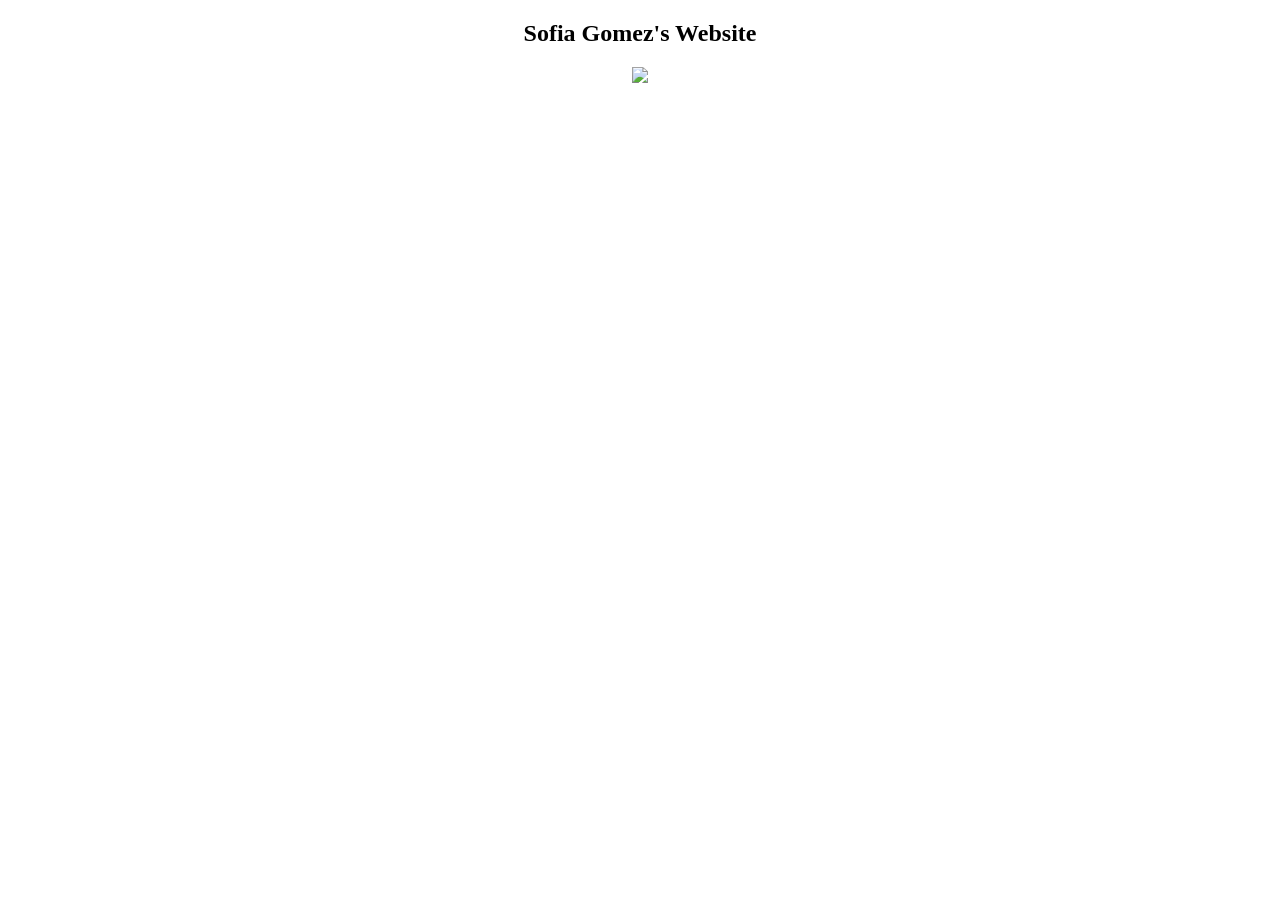
==== index.html @ b94ab27d "Update index.html first paste from dreamweaver" ====
<!doctype html>
<html>
<head>
<meta charset="utf-8">
<title>Sofia Gomez's tab </title>
<link href="style.css" rel="stylesheet" type="text/css">
</head>

<body>
	<center>
	<h2> Sofia Gomez's Website </h2>
	<img src="https://images.squarespace-cdn.com/content/v1/603552b7afc63b4152a0206e/1616610453884-TE3JP9FUIHY6IG0U1XHO/C33A9444-3.jpg">
		 
		 </center>
		
</body>
</html>
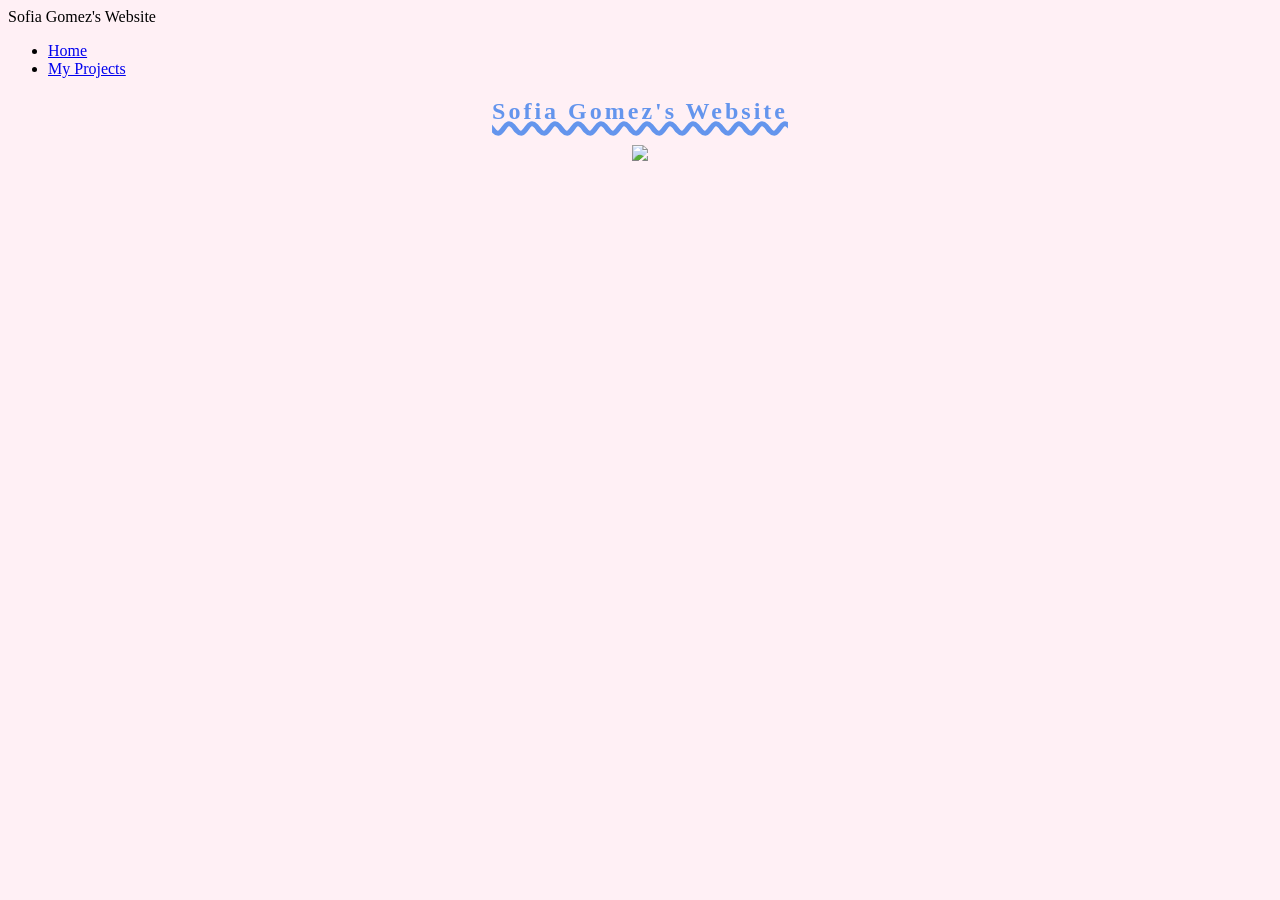
==== commit 2c4d3b85: "added nav bar" ====
--- a/index.html
+++ b/index.html
@@ -7,6 +7,13 @@
 </head>
 
 <body>
+	<nav class="navbar">
+  <div class="logo">Sofia Gomez's Website</div>
+  <ul class="nav-links">
+    <li><a href="index.html">Home</a></li>
+    <li><a href="projects.html">My Projects</a></li> 
+  </ul>
+</nav>
 	<center>
 	<h2> Sofia Gomez's Website </h2>
 	<img src="https://images.squarespace-cdn.com/content/v1/603552b7afc63b4152a0206e/1616610453884-TE3JP9FUIHY6IG0U1XHO/C33A9444-3.jpg">
--- a/style.css
+++ b/style.css
@@ -0,0 +1,22 @@
+@charset "utf-8";
+/* CSS Document */
+
+body {
+	background-color: lavenderblush;
+}
+
+h2 {
+	 color: cornflowerblue;
+	text-decoration: underline wavy 5px; 
+} 
+h2 {
+	letter-spacing: 3px;
+}
+
+img {
+  width: 80vw;
+  height: auto;
+}
+
+img:hover {
+	border: 25px dotted cornflowerblue;
